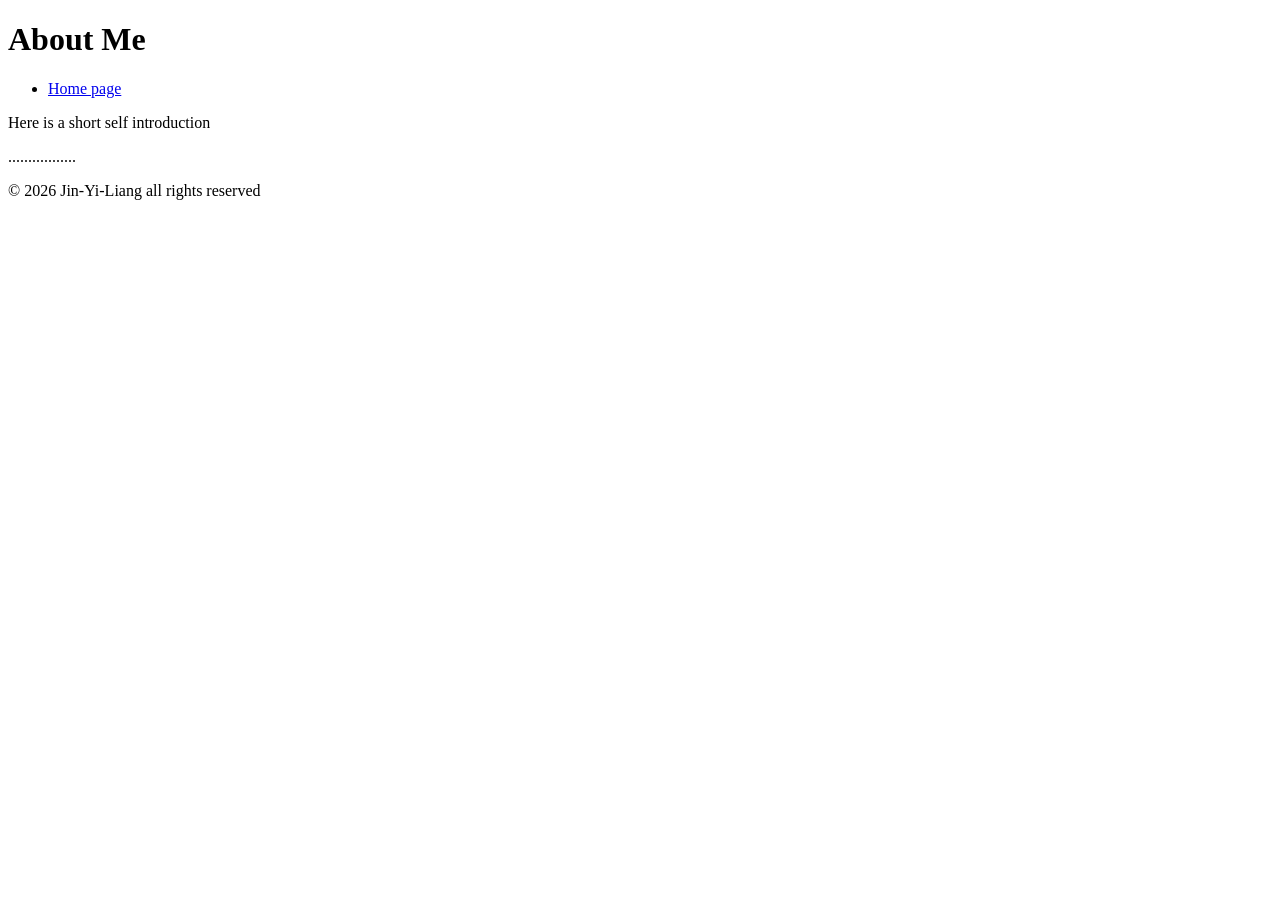
==== about.html @ 19d9fc5b "feature:初始化项目.完成个人博客的简单框架搭建,简单实现主页/个人介绍/算法页面/计划页面的HTML内容搭建" ====
<!doctype HTML>
<html lang="en">
<head>
<meta charset="utf-8">
<meta name="viewport" content="width=device-width, initial-scale=1, shrink-to-fit=no">
</head>
<body>
    <header>
        <h1>About Me</h1>
    </header>
    <nav>
        <ul>
            <li><a href="index.html">Home page</a></li>
        </ul>
    </nav>
    <main>
        <div>
            <p>Here is a short self introduction</p>
            <p>.................</p>
        </div>
    </main>
    <footer>
        <p>© 2026 Jin-Yi-Liang all rights reserved</p>
    </footer>
</body>
</html>
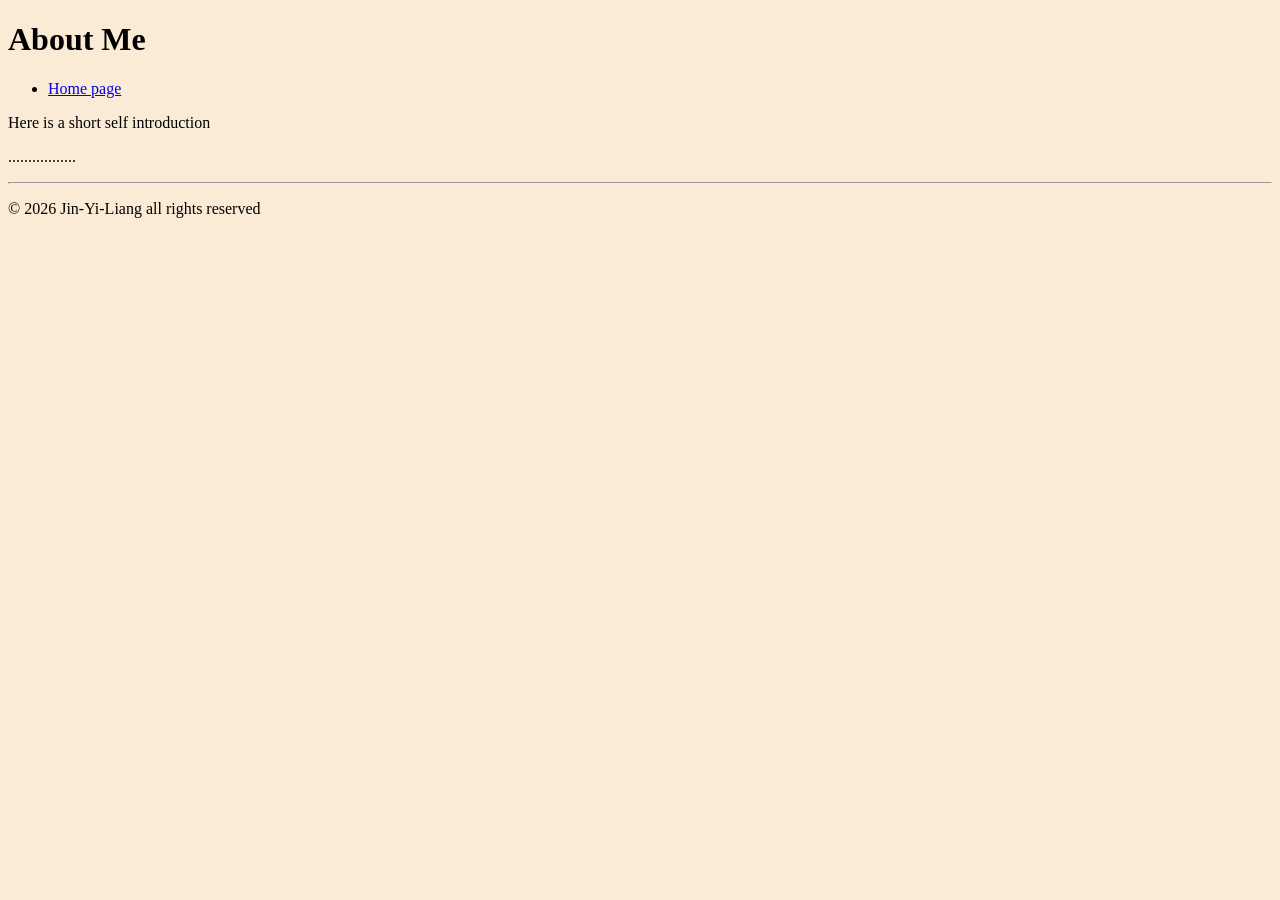
==== commit 5c4cc713: "feature:新增算法页面的表格,视频.新增主页面的图片" ====
--- a/about.html
+++ b/about.html
@@ -1,8 +1,10 @@
 <!doctype HTML>
 <html lang="en">
 <head>
-<meta charset="utf-8">
-<meta name="viewport" content="width=device-width, initial-scale=1, shrink-to-fit=no">
+    <meta charset="utf-8">
+    <meta name="viewport" content="width=device-width, initial-scale=1, shrink-to-fit=no">
+    <title>About me</title>
+    <link rel="stylesheet" href="simple.css">
 </head>
 <body>
     <header>
@@ -19,6 +21,7 @@
             <p>.................</p>
         </div>
     </main>
+    <hr />
     <footer>
         <p>© 2026 Jin-Yi-Liang all rights reserved</p>
     </footer>
--- a/simple.css
+++ b/simple.css
@@ -0,0 +1,3 @@
+html{
+    background-color:antiquewhite
+}
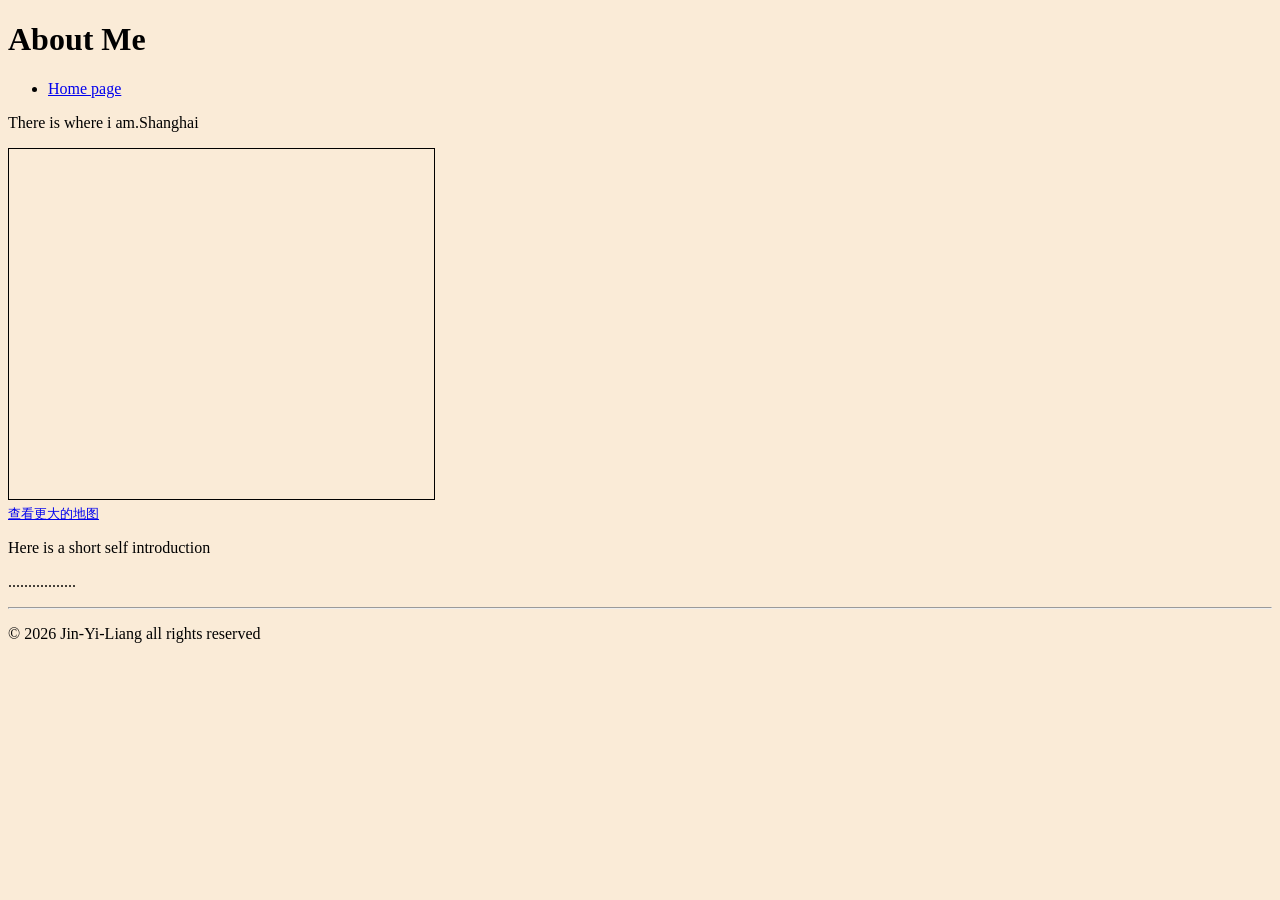
==== commit 3480cced: "feature:新增个人介绍界面的地图嵌入" ====
--- a/about.html
+++ b/about.html
@@ -17,6 +17,10 @@
     </nav>
     <main>
         <div>
+            <p>There is where i am.Shanghai</p>
+            <iframe width="425" height="350" src="https://www.openstreetmap.org/export/embed?bbox=120.81590977137238%2C31.056307302681816%2C121.92415562098175%2C31.68536824929388&amp;layer=mapnik" style="border: 1px solid black"></iframe>
+            <br/>
+            <small><a href="https://www.openstreetmap.org/#map=11/31.3714/121.3700">查看更大的地图</a></small>
             <p>Here is a short self introduction</p>
             <p>.................</p>
         </div>
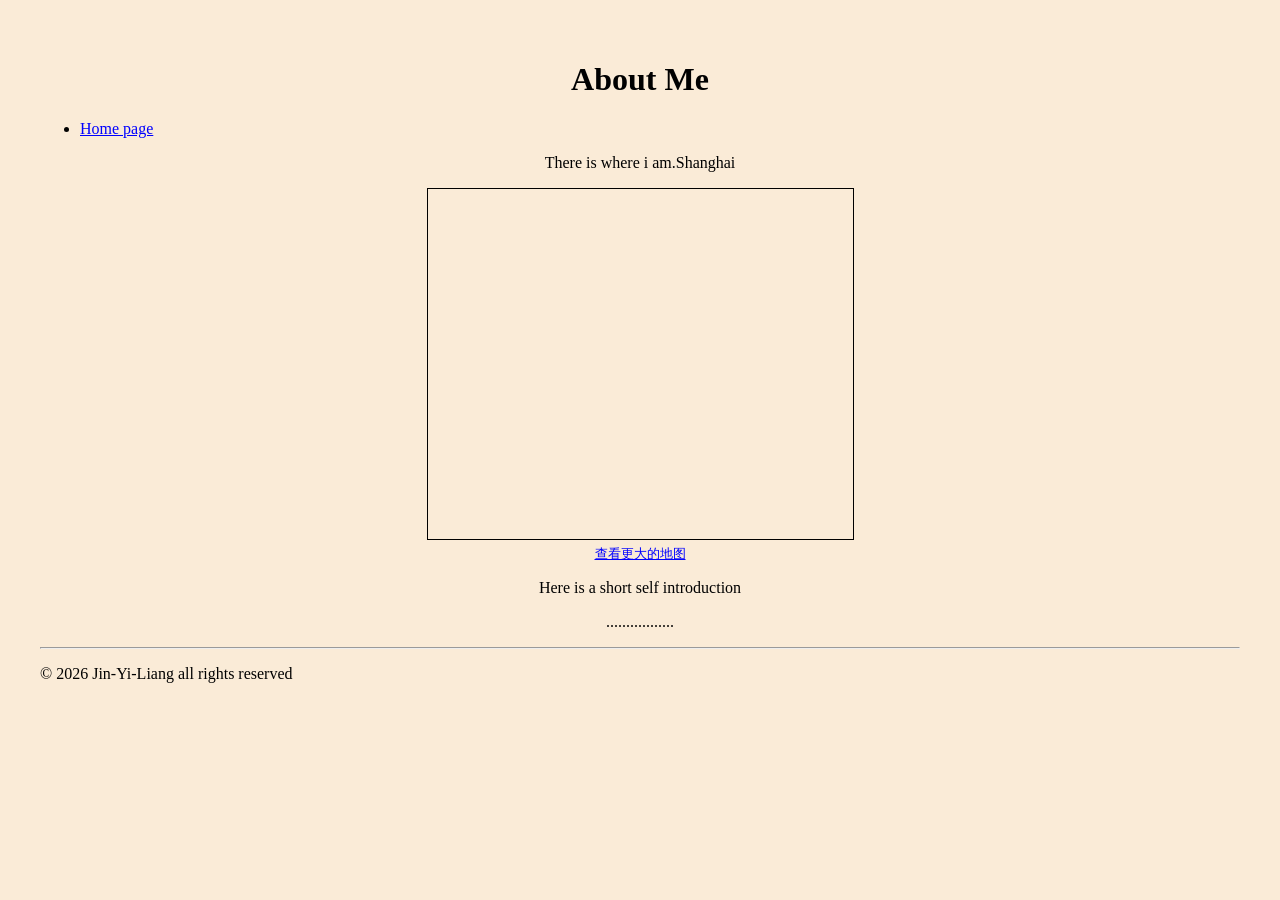
==== commit f3fe0ce6: "feature(CSS3新特性和CSS排版):新增圆角边框和阴影 1 新增feedback界面的文字输入边框为圆角 2 新增index.html页面的右下角线性渐变阴影 3 整理目录结构,将css文件" ====
--- a/about.html
+++ b/about.html
@@ -4,7 +4,7 @@
     <meta charset="utf-8">
     <meta name="viewport" content="width=device-width, initial-scale=1, shrink-to-fit=no">
     <title>About me</title>
-    <link rel="stylesheet" href="simple.css">
+    <link rel="stylesheet" href="css/about.css">
 </head>
 <body>
     <header>
--- a/css/about.css
+++ b/css/about.css
@@ -0,0 +1,44 @@
+html{
+    background-color:antiquewhite;
+    font-family: "楷体";
+}
+
+body{
+    margin:10px;
+    padding:30px;
+}
+
+header, main{
+    text-align: center;
+}
+
+p:hover{
+    background-color:white;
+    font-size:150%;
+    font-style:italic;
+    font-weight:bold;
+}
+
+a:link{
+    color:blue;
+}
+a:visited{
+    color:grey;
+}
+a:hover{
+    color:red;
+}
+a:active{
+    color:gray;
+}
+
+#message1{
+    font-style: italic;
+    font-size:15px;
+    font-weight:bold;
+
+    border-color:black;
+    border-style:dashed;
+    border-width: 2px;
+    border-radius:10px;
+}
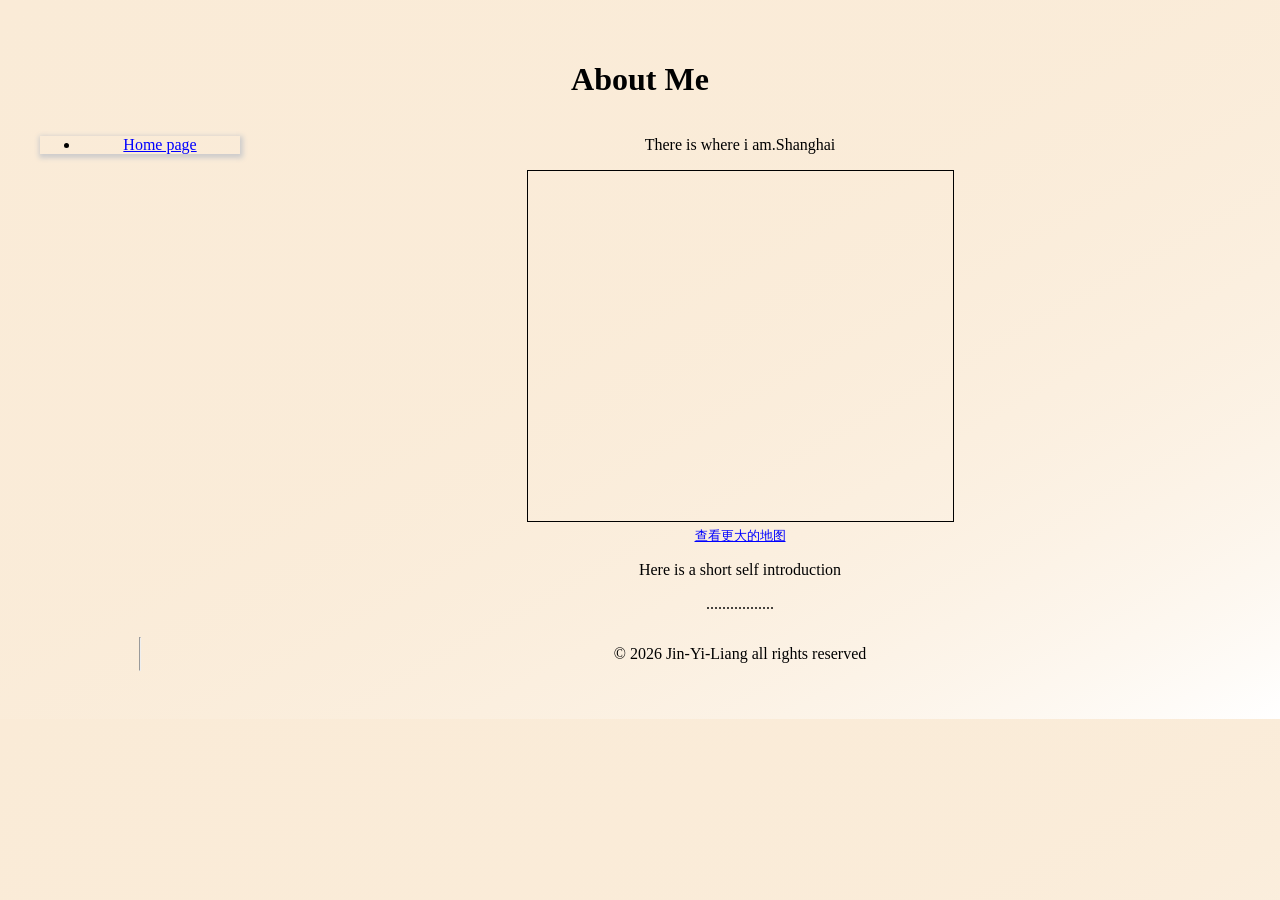
==== commit d30f8f64: "feature(网格grid排版):新增网格排版+整理文件 1 新增main元素内部的网格排版 2 调整HTML文件的元素规范 3 将通用的CSS样式存储在util.css中" ====
--- a/about.html
+++ b/about.html
@@ -4,30 +4,37 @@
     <meta charset="utf-8">
     <meta name="viewport" content="width=device-width, initial-scale=1, shrink-to-fit=no">
     <title>About me</title>
+    <link rel="stylesheet" href="css/util.css">
     <link rel="stylesheet" href="css/about.css">
 </head>
 <body>
     <header>
         <h1>About Me</h1>
     </header>
-    <nav>
-        <ul>
-            <li><a href="index.html">Home page</a></li>
-        </ul>
-    </nav>
     <main>
-        <div>
-            <p>There is where i am.Shanghai</p>
-            <iframe width="425" height="350" src="https://www.openstreetmap.org/export/embed?bbox=120.81590977137238%2C31.056307302681816%2C121.92415562098175%2C31.68536824929388&amp;layer=mapnik" style="border: 1px solid black"></iframe>
-            <br/>
-            <small><a href="https://www.openstreetmap.org/#map=11/31.3714/121.3700">查看更大的地图</a></small>
-            <p>Here is a short self introduction</p>
-            <p>.................</p>
-        </div>
+        <aside>
+            <nav>
+                <ul>
+                    <li><a href="index.html">Home page</a></li>
+                </ul>
+            </nav>
+        </aside>
+        <section>
+            <article>
+                <div>
+                    <p>There is where i am.Shanghai</p>
+                    <iframe width="425" height="350" src="https://www.openstreetmap.org/export/embed?bbox=120.81590977137238%2C31.056307302681816%2C121.92415562098175%2C31.68536824929388&amp;layer=mapnik" style="border: 1px solid black"></iframe>
+                    <br/>
+                    <small><a href="https://www.openstreetmap.org/#map=11/31.3714/121.3700">查看更大的地图</a></small>
+                    <p>Here is a short self introduction</p>
+                    <p>.................</p>
+                </div>
+            </article>
+        </section>
+        <hr />
+        <footer>
+            <p>© 2026 Jin-Yi-Liang all rights reserved</p>
+        </footer>
     </main>
-    <hr />
-    <footer>
-        <p>© 2026 Jin-Yi-Liang all rights reserved</p>
-    </footer>
 </body>
 </html>
--- a/css/util.css
+++ b/css/util.css
@@ -0,0 +1,36 @@
+html{
+    background-color:antiquewhite;
+    font-family: "楷体";
+    background: linear-gradient(to right bottom,antiquewhite,85%,white);
+}
+
+body{
+    margin:10px;
+    padding:30px;
+}
+
+header, main{
+    text-align: center;
+}
+
+main{
+    display:grid;
+    grid-template-columns: 200px auto;
+}
+
+nav{
+    box-shadow: 1px 2px 5px 2px #CDCCCC;
+}
+
+a:link{
+    color:blue;
+}
+a:visited{
+    color:grey;
+}
+a:hover{
+    color:red;
+}
+a:active{
+    color:gray;
+}
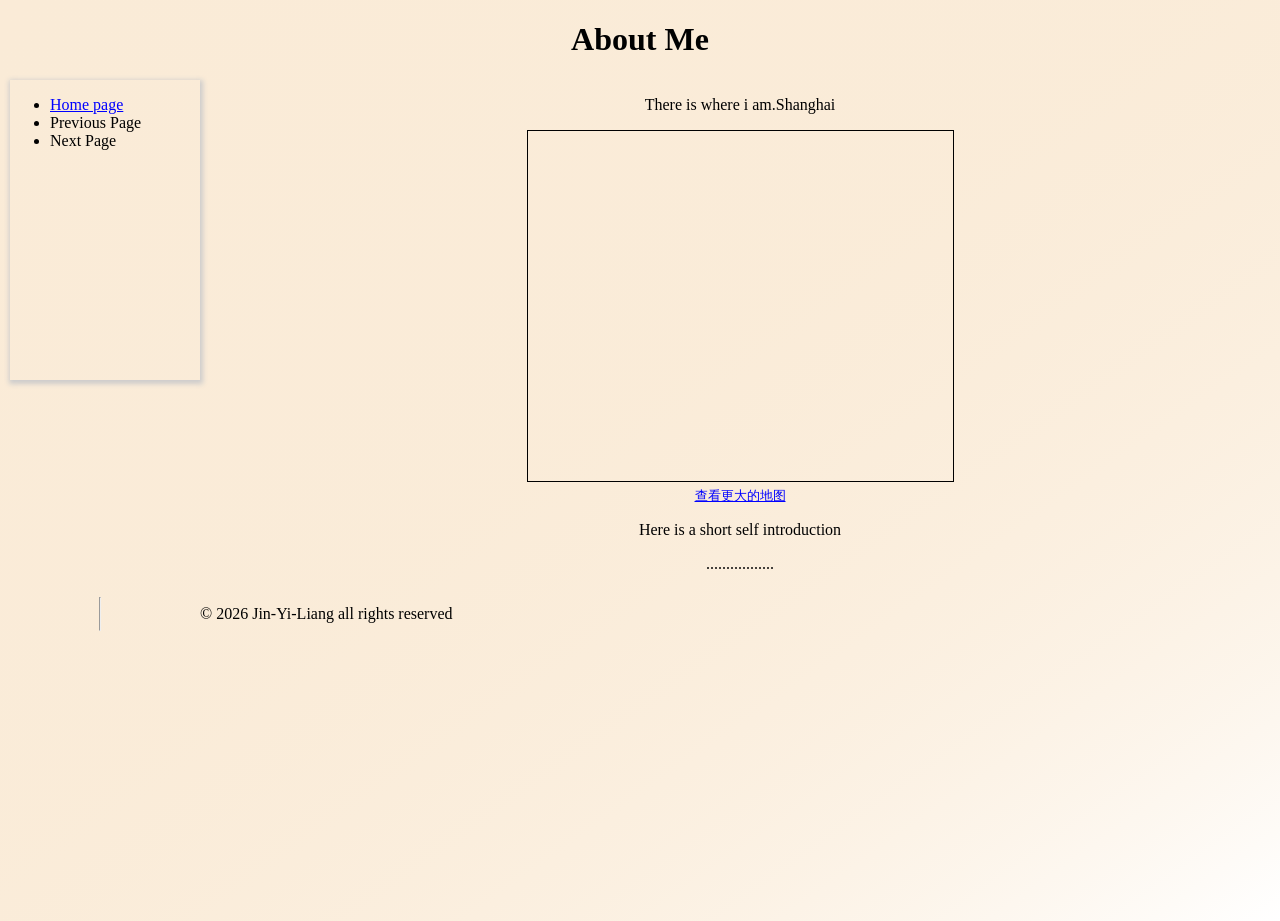
==== commit d24ef2fb: "feature(JavaScript BOM):浏览器对象模型 1 新增history页面历史记录,每个页面新增back和forward 2 新增用户location审查,可以在console使用ge" ====
--- a/about.html
+++ b/about.html
@@ -6,6 +6,7 @@
     <title>About me</title>
     <link rel="stylesheet" href="css/util.css">
     <link rel="stylesheet" href="css/about.css">
+    <script src="js/util.js" type="text/javascript" defer></script>
 </head>
 <body>
     <header>
@@ -16,6 +17,8 @@
             <nav>
                 <ul>
                     <li><a href="index.html">Home page</a></li>
+                    <li><a onclick="goToPrevPage()" alt="previous page">Previous Page</a></li>
+                    <li><a onclick="goToNextPage()" alt="next page">Next Page</a></li>
                 </ul>
             </nav>
         </aside>
--- a/css/util.css
+++ b/css/util.css
@@ -1,15 +1,14 @@
-html{
-    background-color:antiquewhite;
-    font-family: "楷体";
+html,body{
+    width: 100%;
+    height: 100%;
+    margin:0;
+    padding:0;
+
+    font-family: "JetBrains Mono Light";
     background: linear-gradient(to right bottom,antiquewhite,85%,white);
 }
 
-body{
-    margin:10px;
-    padding:30px;
-}
-
-header, main{
+header, article{
     text-align: center;
 }
 
@@ -18,7 +17,9 @@
     grid-template-columns: 200px auto;
 }
 
-nav{
+aside{
+    height:300px;
+    margin-left: 10px;
     box-shadow: 1px 2px 5px 2px #CDCCCC;
 }
 
